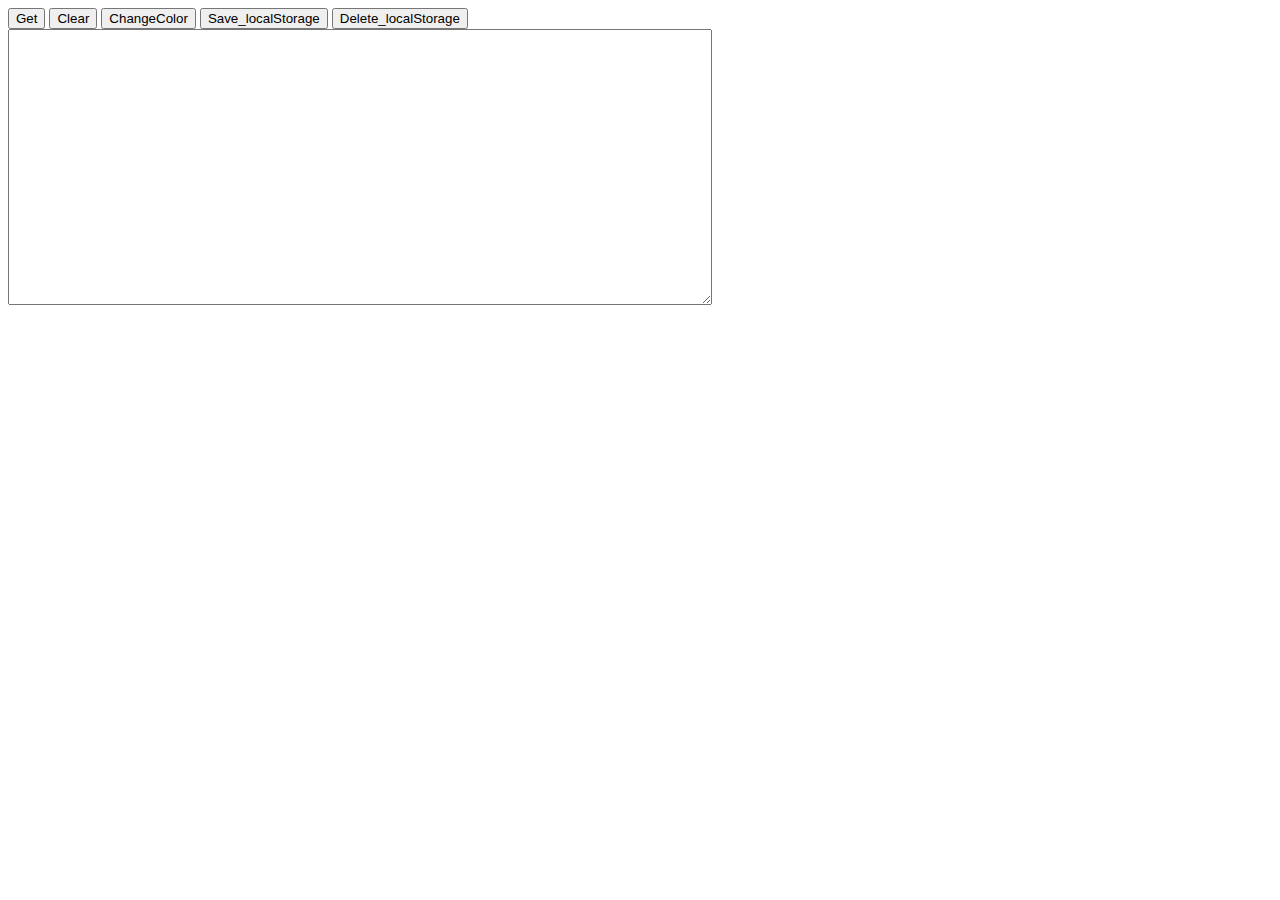
==== index.html @ c3e6b1f4 "add fun-localStorage" ====
<!DOCTYPE html>
<html lang="en">
<head>
    <meta charset="UTF-8">
    <meta name="viewport" content="width=device-width, initial-scale=1.0">
    <meta http-equiv="X-UA-Compatible" content="ie=edge">
    <title>Document</title>
    <script src="https://ajax.googleapis.com/ajax/libs/jquery/3.3.1/jquery.min.js"></script>
    <link rel="stylesheet" type="text/css" href="main.css">
    <script src="main.js"></script>
</head>
<body>
    <div id=funBtn>
        <button onclick="getData()">Get</button>
        <button onclick="clearData()">Clear</button>
        <button onclick="changeColor()">ChangeColor</button>
        <button onclick="saveLocalStorage()">Save_localStorage</button>
        <button onclick="deleteLocalStorage()">Delete_localStorage</button>
    </div>  
    <textarea id="content" cols="85" rows="18"></textarea>  
</body>
</html>
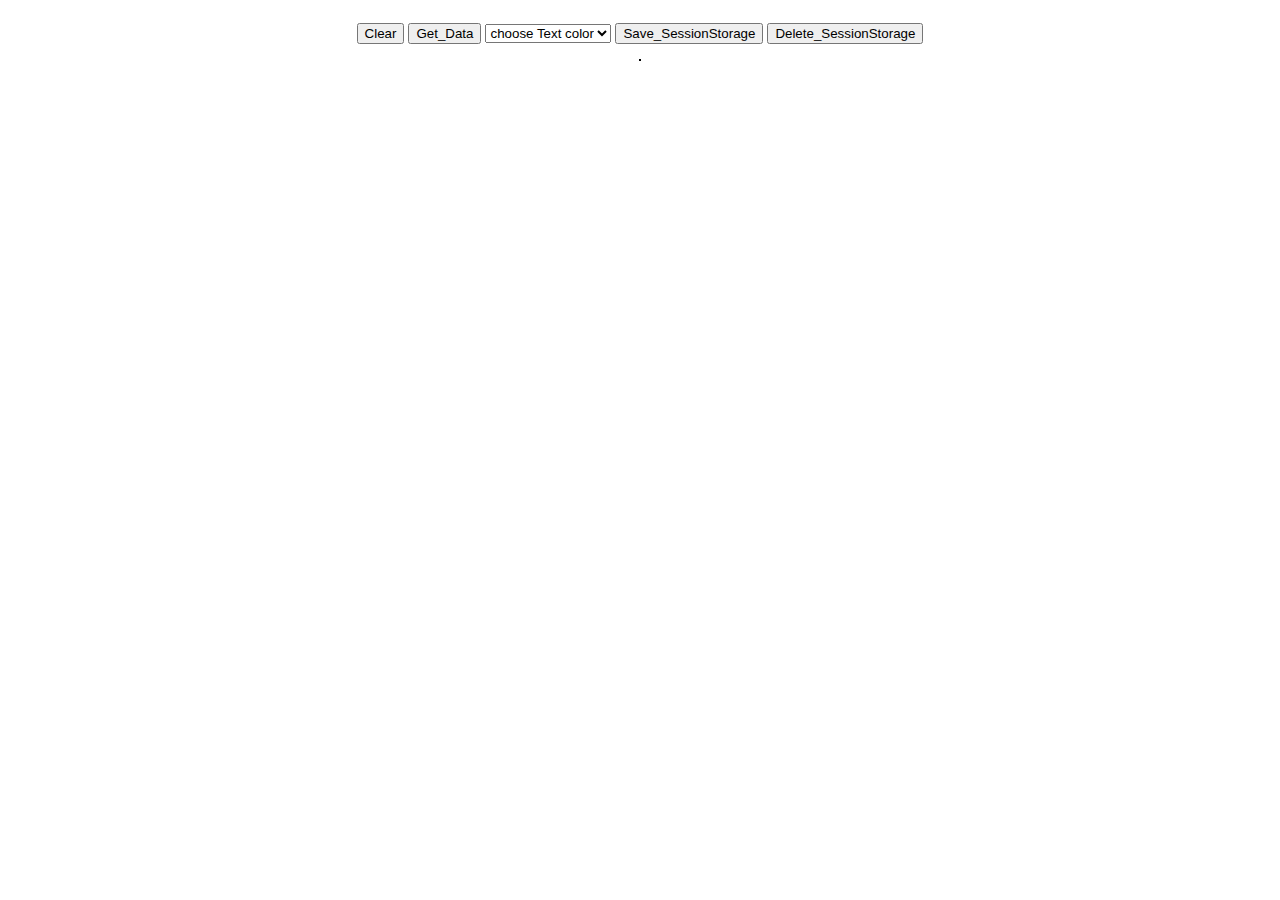
==== commit 8bc960b1: "add change color" ====
--- a/index.html
+++ b/index.html
@@ -11,12 +11,17 @@
 </head>
 <body>
     <div id=funBtn>
-        <button onclick="getData()">Get</button>
         <button onclick="clearData()">Clear</button>
-        <button onclick="changeColor()">ChangeColor</button>
-        <button onclick="saveLocalStorage()">Save_localStorage</button>
-        <button onclick="deleteLocalStorage()">Delete_localStorage</button>
+        <button onclick="getData()">Get_Data</button>    
+        <select id="textColor" onchange="changeColor()">
+            <option value="">choose Text color</option>
+            <option value="red">Red</option>
+            <option value="green">Green</option>
+            <option value="blue">Blue</option>
+        </select>
+        <button onclick="saveSessionStorage()">Save_SessionStorage</button>
+        <button onclick="deleteSessionStorage()">Delete_SessionStorage</button>
     </div>  
-    <textarea id="content" cols="85" rows="18"></textarea>  
+    <table id="record"></table>
 </body>
 </html>--- a/main.css
+++ b/main.css
@@ -0,0 +1,18 @@
+body{    
+    text-align:center;
+}
+
+#funBtn{
+    padding:15px 20px;
+}
+
+#content{
+    margin: 0px auto;
+    width: 800px;
+    height: 250px;
+}
+
+table, th, td {
+    margin: 0px auto;  
+    border: 1px solid black;
+  }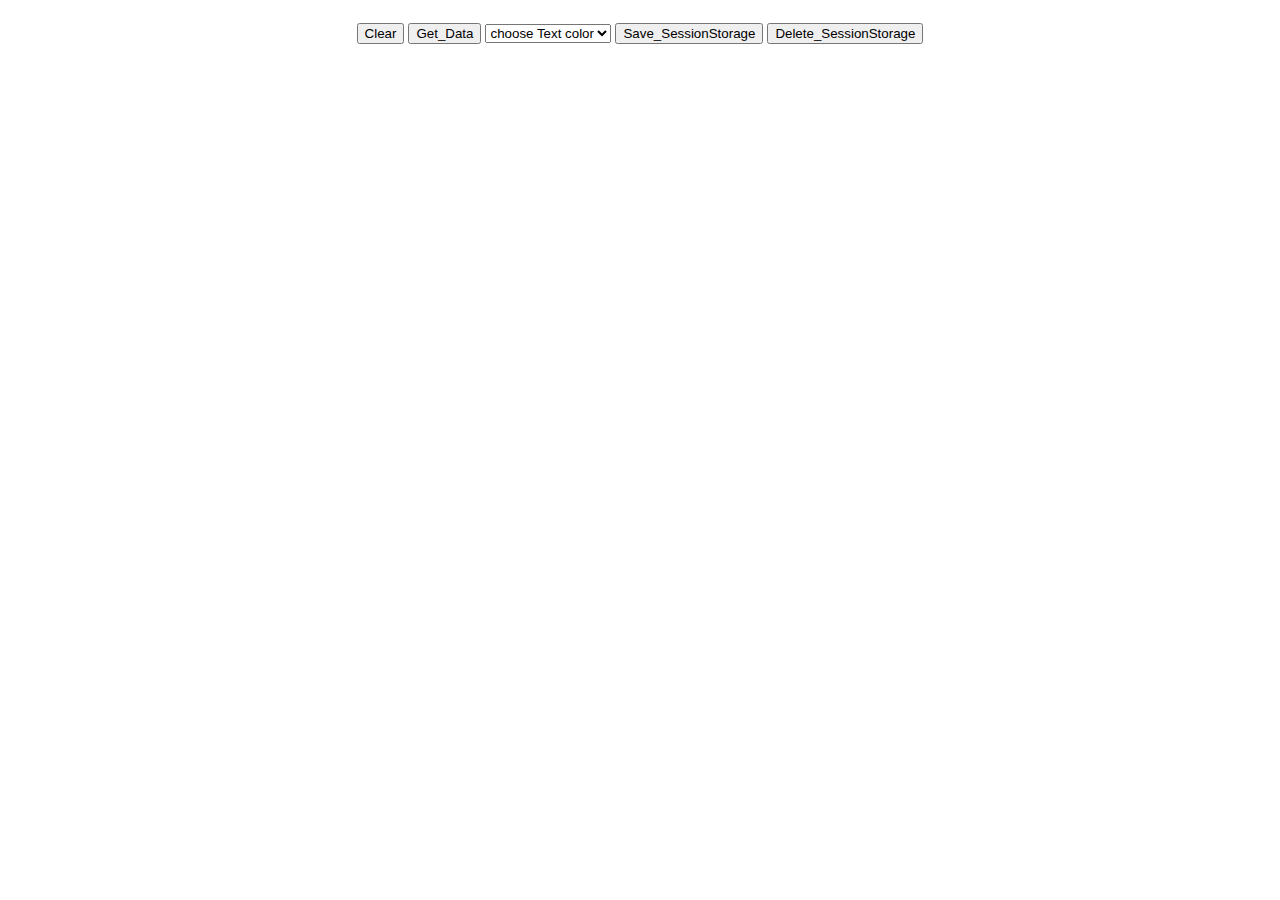
==== commit e5044811: "update show data in div" ====
--- a/index.html
+++ b/index.html
@@ -22,6 +22,6 @@
         <button onclick="saveSessionStorage()">Save_SessionStorage</button>
         <button onclick="deleteSessionStorage()">Delete_SessionStorage</button>
     </div>  
-    <table id="record"></table>
+    <div id="record"></div>
 </body>
 </html>